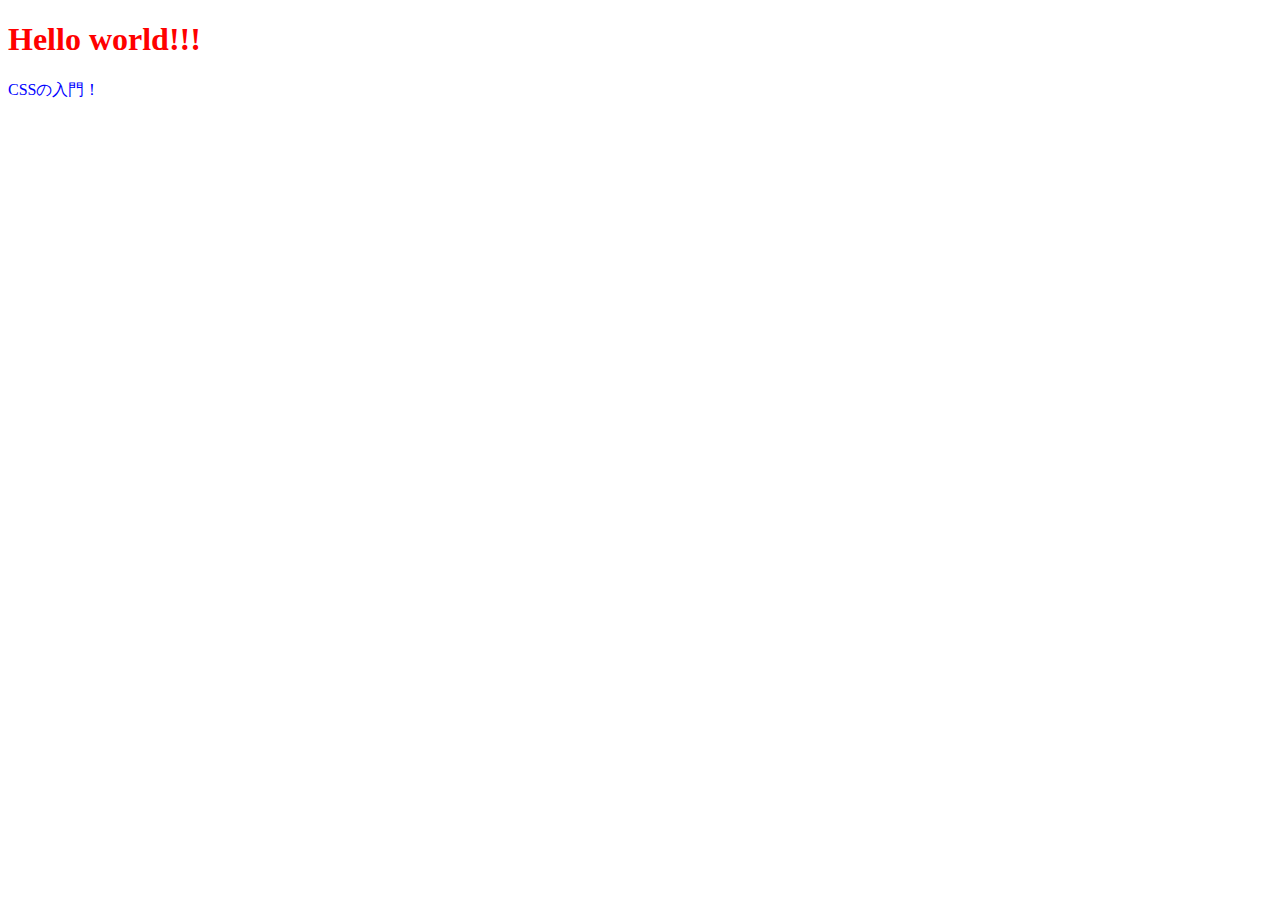
==== css_intro/index.html @ 9e46e2ba "first commit" ====
<!DOCTYPE HTML>
<html>
<head>
  <meta charset="UTF-8" />
  <title>TECH BOOST</title>
  <link rel="stylesheet" href="css/style.css">
</head>
  <body>
    <h1 id="title">Hello world!!!</h1>
    <p class="description">CSSの入門！</p>
    <div class="box">
    </div>
  </body>
</html>
---- css_intro/css/style.css ----
#title {
  color: red;
}

.description {
  color: blue;
}

.box {
   background-color: black
   width: 1000px;
   height:300px
}
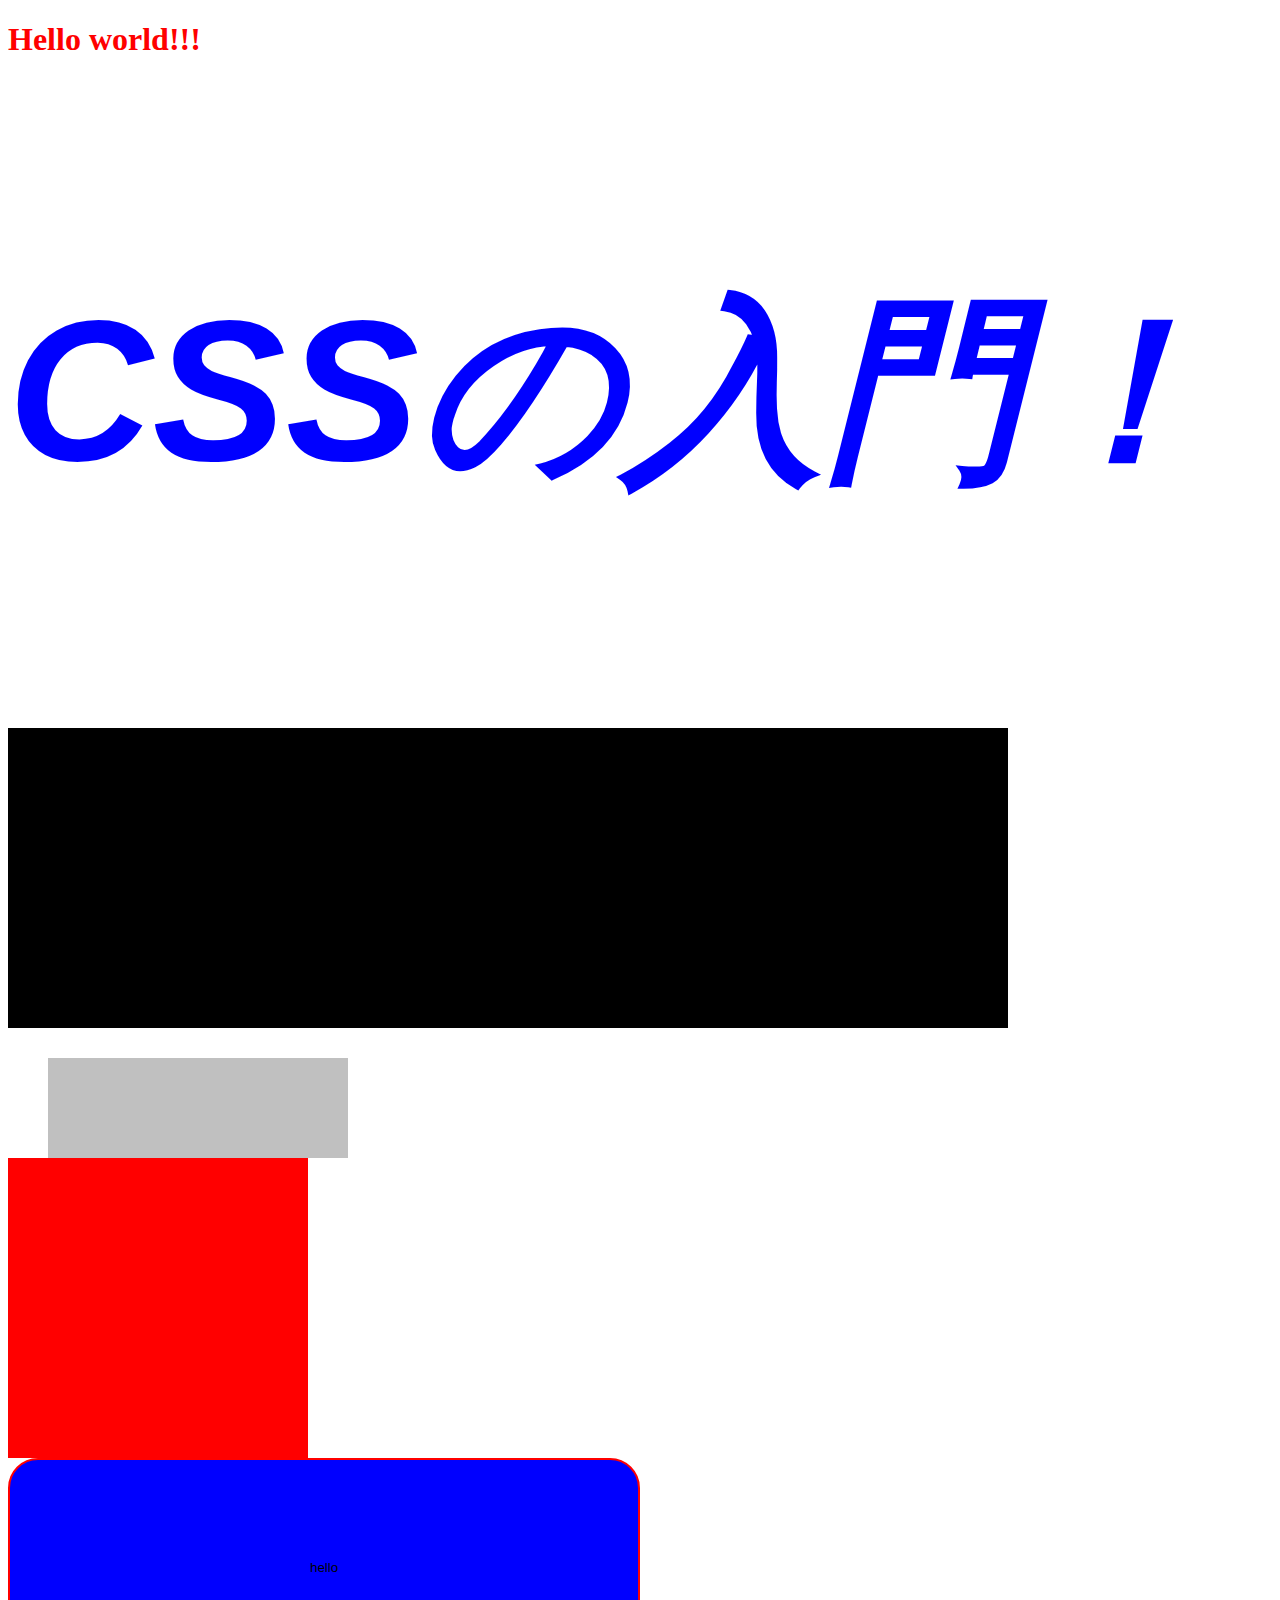
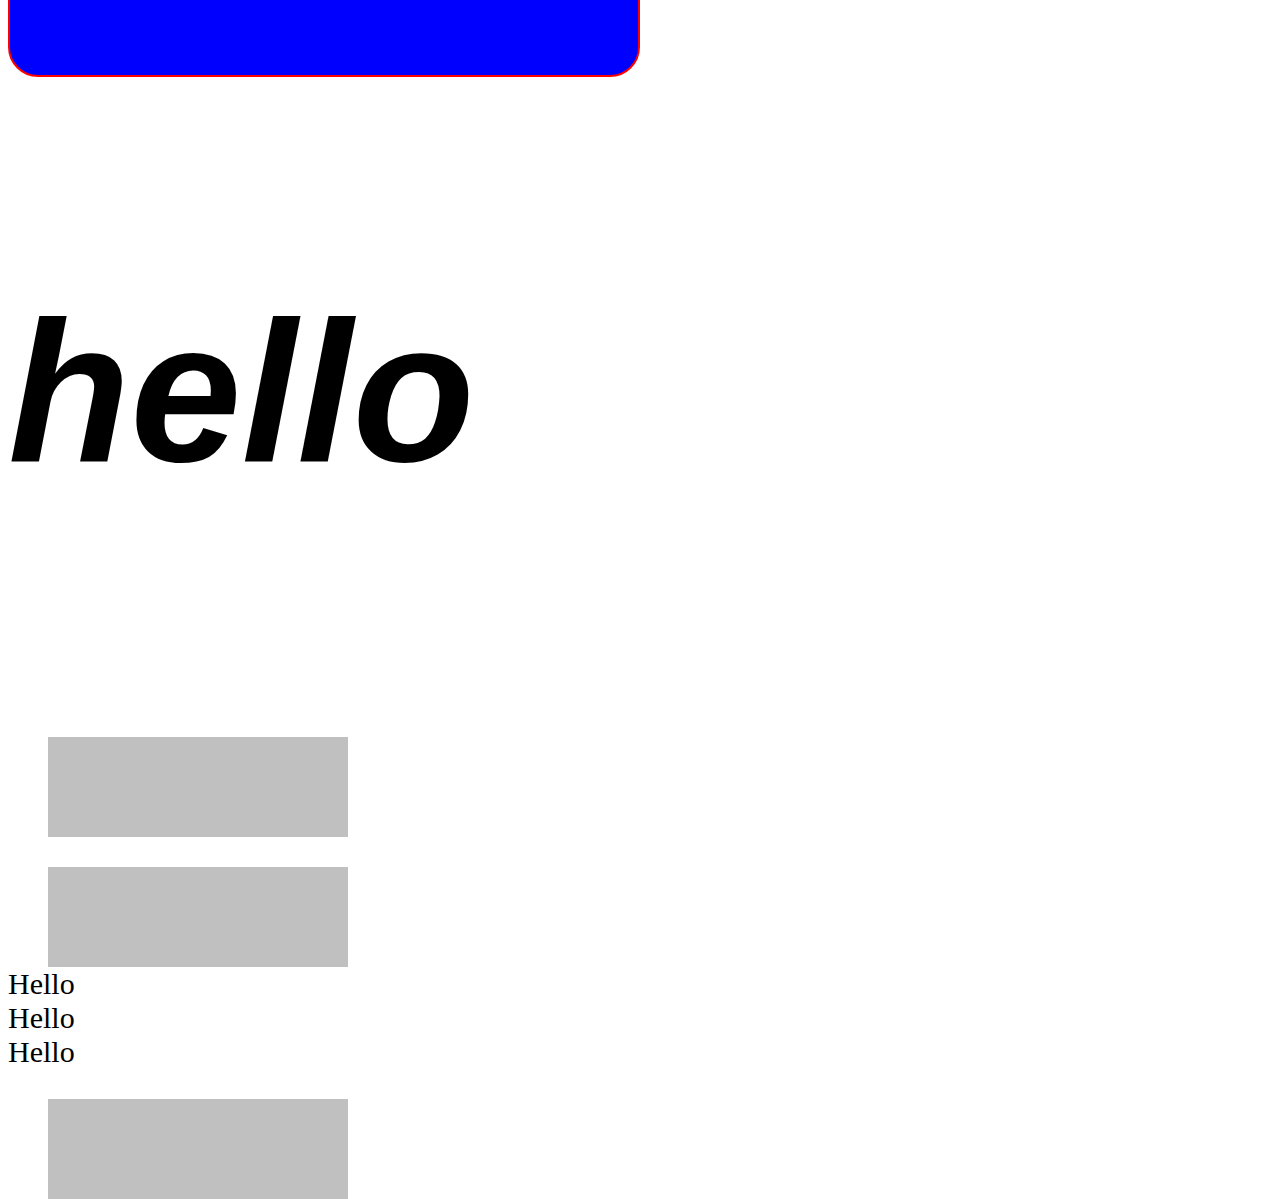
==== commit 35b591df: "2019-04-19 windows" ====
--- a/css_intro/index.html
+++ b/css_intro/index.html
@@ -10,5 +10,30 @@
     <p class="description">CSSの入門！</p>
     <div class="box">
     </div>
+    <div class="box1">
+    </div>
+    <div class="box2">
+    </div>
+    <button>
+      hello
+    </button>
+    <p>
+      hello
+    </p>
+    <div class="box1">
+    </div>
+    <div class="box1">
+    </div>
+    <span>
+      Hello
+    </span>
+    <span>
+      Hello
+    </span>
+    <span>
+      Hello
+    </span>
+    <div class="box1">
+    </div>
   </body>
 </html>
--- a/css_intro/css/style.css
+++ b/css_intro/css/style.css
@@ -7,7 +7,42 @@
 }
 
 .box {
-   background-color: black
-   width: 1000px;
-   height:300px
+   background-color: black;
+   width:1000px;
+   height:300px;
 }
+
+.box1 {
+  background-color: silver;
+  width: 300px;
+  height: 100px;
+  margin-bottom: 30px;
+  position: relative;
+  top: 30px;
+  left:40px;
+}
+
+.box2 {
+  background-color: red;
+  width: 300px;
+  height: 300px;
+}
+
+button {
+  background-color: blue;
+  padding: 100px 300px;
+  border: 2px solid red;
+  border-radius: 30px;
+}
+
+p {
+  font-size: 200px;
+  font-weight: bold;
+  font-style: italic;
+  font-family:'arial';
+}
+
+span {
+  display: block;
+  font-size: 30px;
+}
